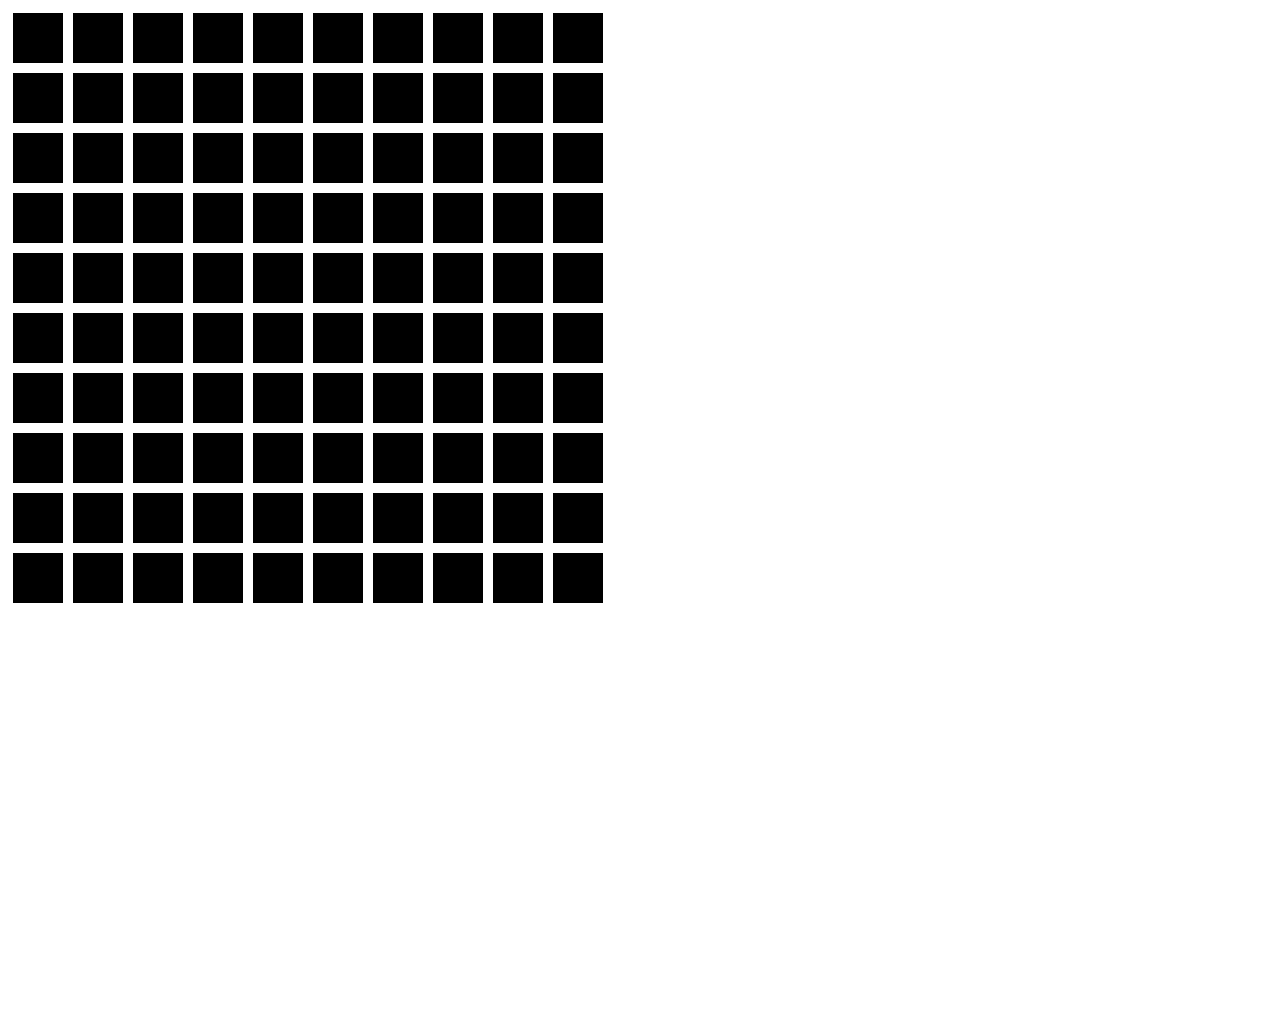
==== minesweeper/index.html @ 45a54599 "wertz" ====
<!DOCTYPE html>
<html lang="en">
<head>
    <meta charset="UTF-8">
    <meta name="viewport" content="width=device-width, initial-scale=1.0">
    <meta http-equiv="X-UA-Compatible" content="ie=edge">
    <title>Minesweeper</title>
    <script src="mine.js"></script>
</head>
<body>
    <canvas width="1000" height="1000" id="canvas"></canvas>


    <script>
        const canvas = document.getElementById('canvas')
        const cont = canvas.getContext('2d')
        var x = []
        var y = []
        
        
        function draw() {
            
            for(let i = 0; i < 10; i++) {
                for(let j = 0; j < 10; j++) {
                    //cont.fillStyle = "black"
                    //cont.fillRect(5+i*60, 5+j*60, 50, 50)
                    y[j] = new mine(cont, 5+i*60, 5+j*60)
                    y[j].onClick
                }
                x[i] = y
            }
            console.log(x)
        }
        draw()
    </script>
</body>
</html>
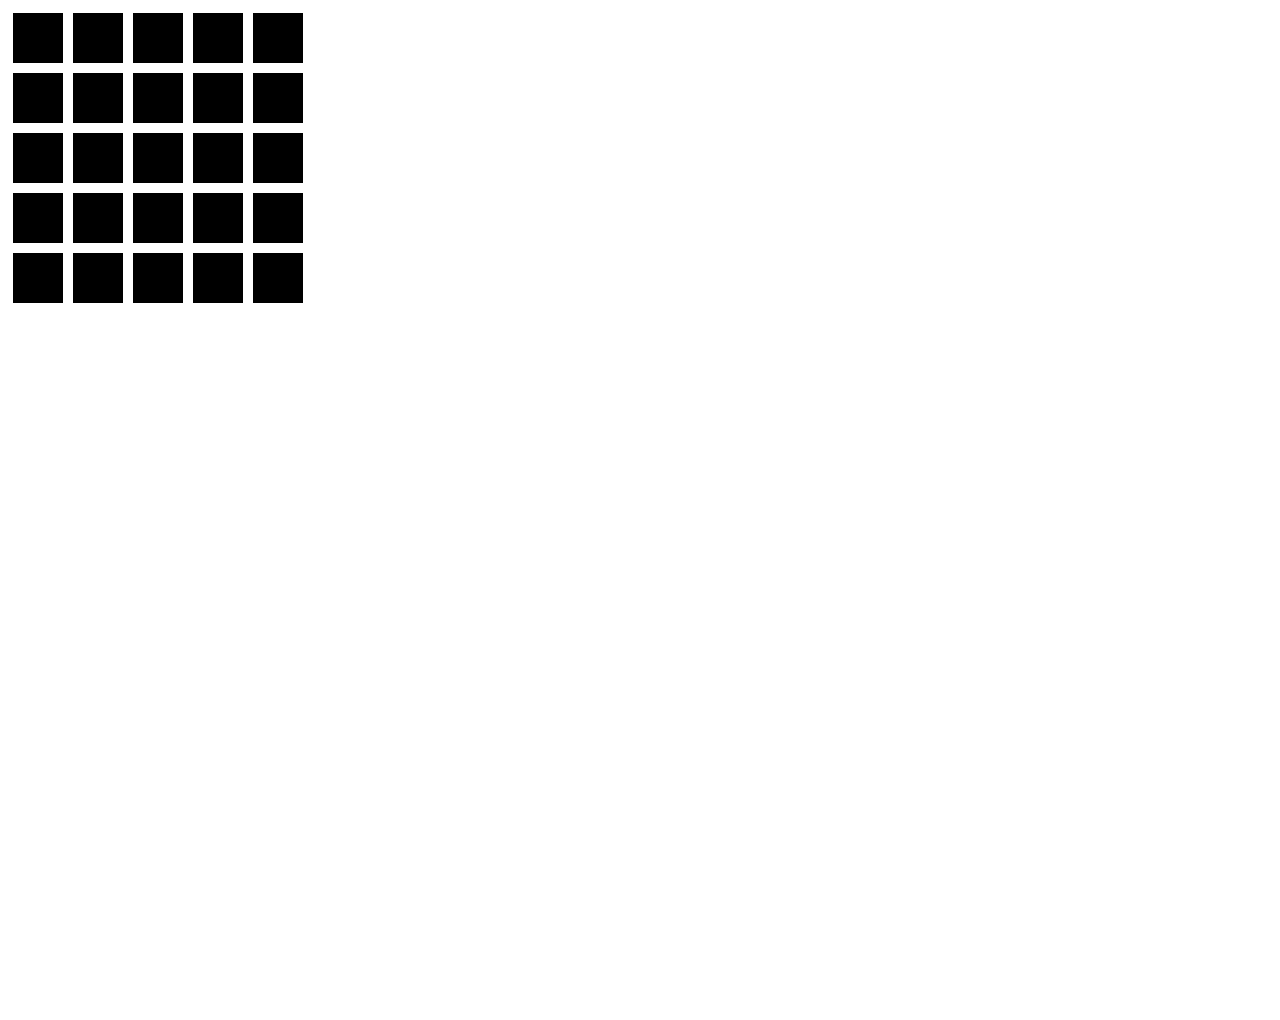
==== commit 4c3e3691: "ysdfghjkl" ====
--- a/minesweeper/index.html
+++ b/minesweeper/index.html
@@ -16,20 +16,52 @@
         const cont = canvas.getContext('2d')
         var x = []
         var y = []
+        var limit = 5
         
         
         function draw() {
             
-            for(let i = 0; i < 10; i++) {
-                for(let j = 0; j < 10; j++) {
+            for(let i = 0; i < limit; i++) {
+                for(let j = 0; j < limit; j++) {
                     //cont.fillStyle = "black"
                     //cont.fillRect(5+i*60, 5+j*60, 50, 50)
-                    y[j] = new mine(cont, 5+i*60, 5+j*60)
+                    y[j] = new mine(cont, 5+i*60, 5+j*60, i, j)
                     y[j].onClick
+                    
                 }
                 x[i] = y
+                y = []
             }
-            console.log(x)
+            x.forEach(xEl => {
+                xEl.forEach(yEl => {
+                    yEl.getMinesAround()
+                });
+            });
+        }
+        function changeColor(indexX, indexY) {
+            if(x == null) return
+            let locX = 5+indexX*60,
+            locY = 5+indexY*60
+            console.log(x[indexX][indexY])
+            var color = x[indexX][indexY].hasMine == true ? 'red' : 'green'
+            cont.fillStyle = color
+            cont.fillRect(locX, locY, 50, 50)
+            if(color == 'red') return x = null
+            cont.fillStyle = "white"
+            cont.font = "35px Arial"
+            console.log(x[indexX][indexY].minesAround)
+            if(!x[indexX][indexY].hasMine && x[indexX][indexY].minesAround > 0) cont.fillText(x[indexX][indexY].minesAround, locX+15, locY+40)
+            if(x[indexX][indexY].minesAround == 0) checkAround(indexX, indexY)
+        }
+        function checkForMines(indexX, indexY) {
+            if(indexX < 0 || indexY < 0 || indexX >= limit || indexY >= limit) return 
+            return x[indexX][indexY].hasMine ? true : false
+        }
+        function checkAround(indexX, indexY) {
+            if(x[indexX+1][indexY].minesAround == 0 && indexX+1 <= limit) changeColor(indexX+1, indexY)
+            if(x[indexX-1][indexY].minesAround == 0 && indexX-1 >= 0) changeColor(indexX-1, indexY)
+            if(x[indexX][indexY+1].minesAround == 0) changeColor(indexX, indexY+1)
+            if(x[indexX][indexY-1].minesAround == 0) changeColor(indexX, indexY-1)
         }
         draw()
     </script>
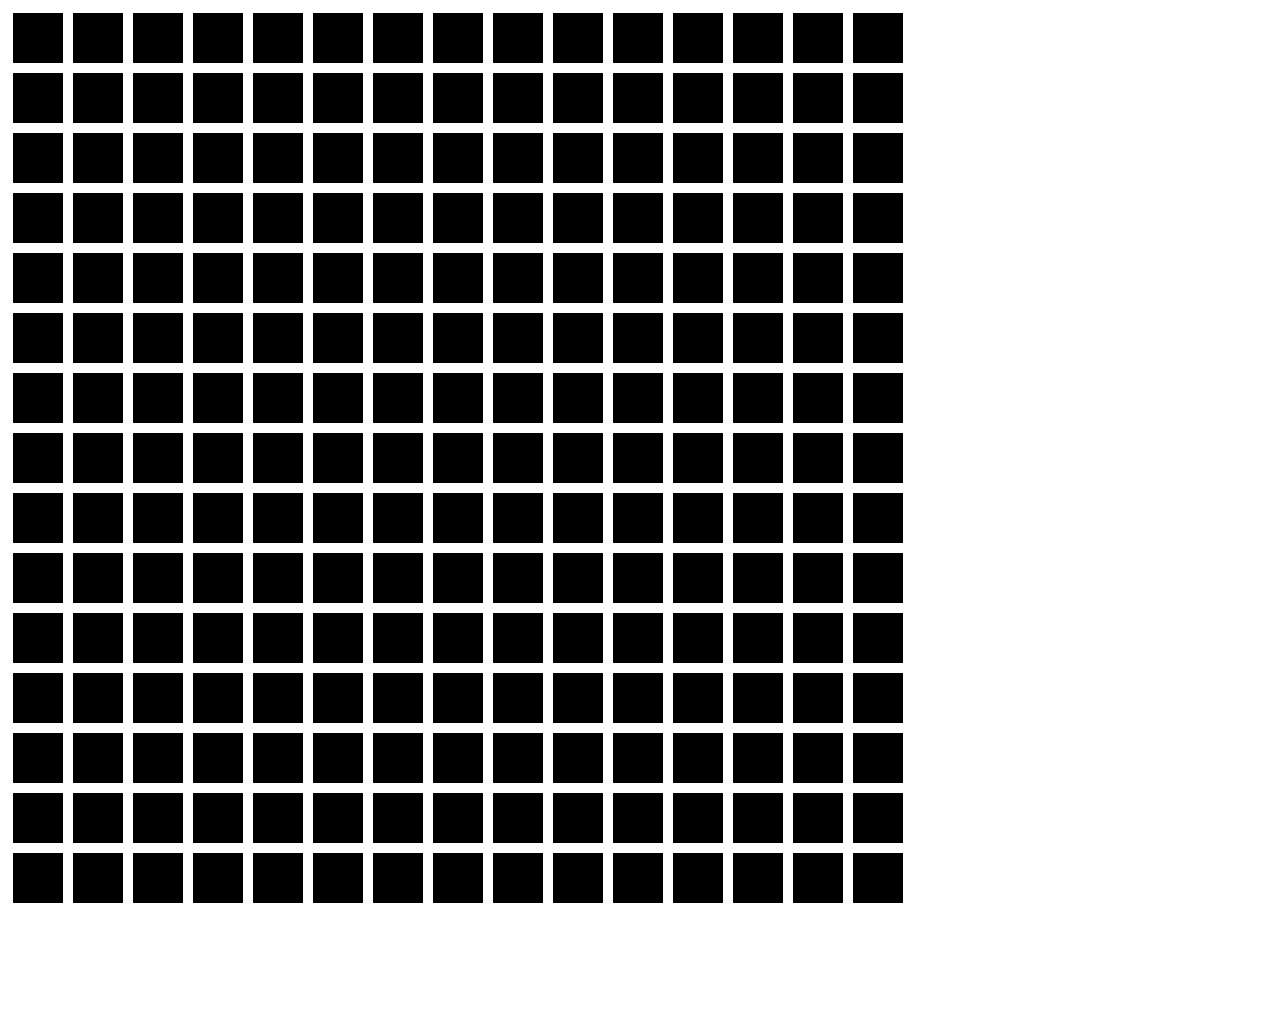
==== commit c0a6eb06: "3" ====
--- a/minesweeper/index.html
+++ b/minesweeper/index.html
@@ -4,6 +4,7 @@
     <meta charset="UTF-8">
     <meta name="viewport" content="width=device-width, initial-scale=1.0">
     <meta http-equiv="X-UA-Compatible" content="ie=edge">
+    <link rel="stylesheet" href="index.css">
     <title>Minesweeper</title>
     <script src="mine.js"></script>
 </head>
@@ -16,18 +17,19 @@
         const cont = canvas.getContext('2d')
         var x = []
         var y = []
-        var limit = 5
+        var limit = 15
+        var flag = new Image()
+        var bomb = new Image()
+        flag.src = "./Source/Flag.png"
+        bomb.src = "./Source/Bomb.png"
         
         
         function draw() {
             
             for(let i = 0; i < limit; i++) {
                 for(let j = 0; j < limit; j++) {
-                    //cont.fillStyle = "black"
-                    //cont.fillRect(5+i*60, 5+j*60, 50, 50)
-                    y[j] = new mine(cont, 5+i*60, 5+j*60, i, j)
+                    y[j] = new mine(cont, 5+i*60, 5+j*60, i, j, limit)
                     y[j].onClick
-                    
                 }
                 x[i] = y
                 y = []
@@ -40,16 +42,19 @@
         }
         function changeColor(indexX, indexY) {
             if(x == null) return
+            if(x[indexX][indexY].hasFlag) return
             let locX = 5+indexX*60,
             locY = 5+indexY*60
-            console.log(x[indexX][indexY])
             var color = x[indexX][indexY].hasMine == true ? 'red' : 'green'
             cont.fillStyle = color
             cont.fillRect(locX, locY, 50, 50)
-            if(color == 'red') return x = null
+            if(color == 'red') {
+                cont.drawImage(bomb, locX, locY)
+                return x = null
+            }
             cont.fillStyle = "white"
             cont.font = "35px Arial"
-            console.log(x[indexX][indexY].minesAround)
+            x[indexX][indexY].revealed = true
             if(!x[indexX][indexY].hasMine && x[indexX][indexY].minesAround > 0) cont.fillText(x[indexX][indexY].minesAround, locX+15, locY+40)
             if(x[indexX][indexY].minesAround == 0) checkAround(indexX, indexY)
         }
@@ -58,10 +63,56 @@
             return x[indexX][indexY].hasMine ? true : false
         }
         function checkAround(indexX, indexY) {
-            if(x[indexX+1][indexY].minesAround == 0 && indexX+1 <= limit) changeColor(indexX+1, indexY)
-            if(x[indexX-1][indexY].minesAround == 0 && indexX-1 >= 0) changeColor(indexX-1, indexY)
-            if(x[indexX][indexY+1].minesAround == 0) changeColor(indexX, indexY+1)
-            if(x[indexX][indexY-1].minesAround == 0) changeColor(indexX, indexY-1)
+            try {
+                if(x[indexX+1][indexY].minesAround == 0 && !x[indexX+1][indexY].revealed && indexX+1 <= limit)  changeColor(indexX+1, indexY)
+            }catch(e){}
+            try{
+                if(x[indexX-1][indexY].minesAround == 0 && !x[indexX-1][indexY].revealed && indexX-1 >= -1)     changeColor(indexX-1, indexY)
+            }catch(e){}
+            try{
+                if(x[indexX][indexY+1].minesAround == 0 && !x[indexX][indexY+1].revealed && indexY+1 <= limit)  changeColor(indexX, indexY+1)
+            }catch(e){}
+            try{
+                if(x[indexX][indexY-1].minesAround == 0 && !x[indexX][indexY-1].revealed && indexY-1 >= -1)     changeColor(indexX, indexY-1)
+            }catch(e){} 
+        }
+        document.addEventListener('contextmenu', e => e.preventDefault())
+        canvas.oncontextmenu = function(e) {
+            try{
+                var indexX = parseInt((e.clientX - 5) / 60)
+                var indexY = parseInt((e.clientY - 5)/ 60)
+                console.log(x[indexX][indexY])
+                if(x[indexX][indexY].hasFlag) {
+                    if(x == null) return
+                    let locX = 5+indexX*60,
+                    locY = 5+indexY*60
+                    var color = 'black'
+                    cont.fillStyle = color
+                    cont.fillRect(locX, locY, 50, 50)
+                    x[indexX][indexY].hasFlag = false
+                }else {
+                    if(x == null) return
+                    let locX = 5+indexX*60,
+                    locY = 5+indexY*60
+                    var color = 'yellow'
+                    cont.fillStyle = color
+                    cont.fillRect(locX, locY, 50, 50)
+                    cont.drawImage(flag, locX+10, locY+5)
+                    x[indexX][indexY].hasFlag = true
+                    checkForWin()
+                }
+            }catch(e){}
+        }
+        function checkForWin() {
+            let u = 0
+            x.forEach(y => {
+                y.forEach(mine => {
+                    if((mine.hasFlag && mine.hasMine) || mine.revealed) u++
+                });
+            });
+            let a = "You won!";
+            if(u == limit*limit) setTimeout(() =>{alert(a); x = null}, 1)
+            
         }
         draw()
     </script>
--- a/minesweeper/index.css
+++ b/minesweeper/index.css
@@ -0,0 +1,7 @@
+* {
+    user-select: none;
+    -moz-user-select: none;
+    -webkit-user-drag: none;
+    -webkit-user-select: none;
+    -ms-user-select: none;
+}